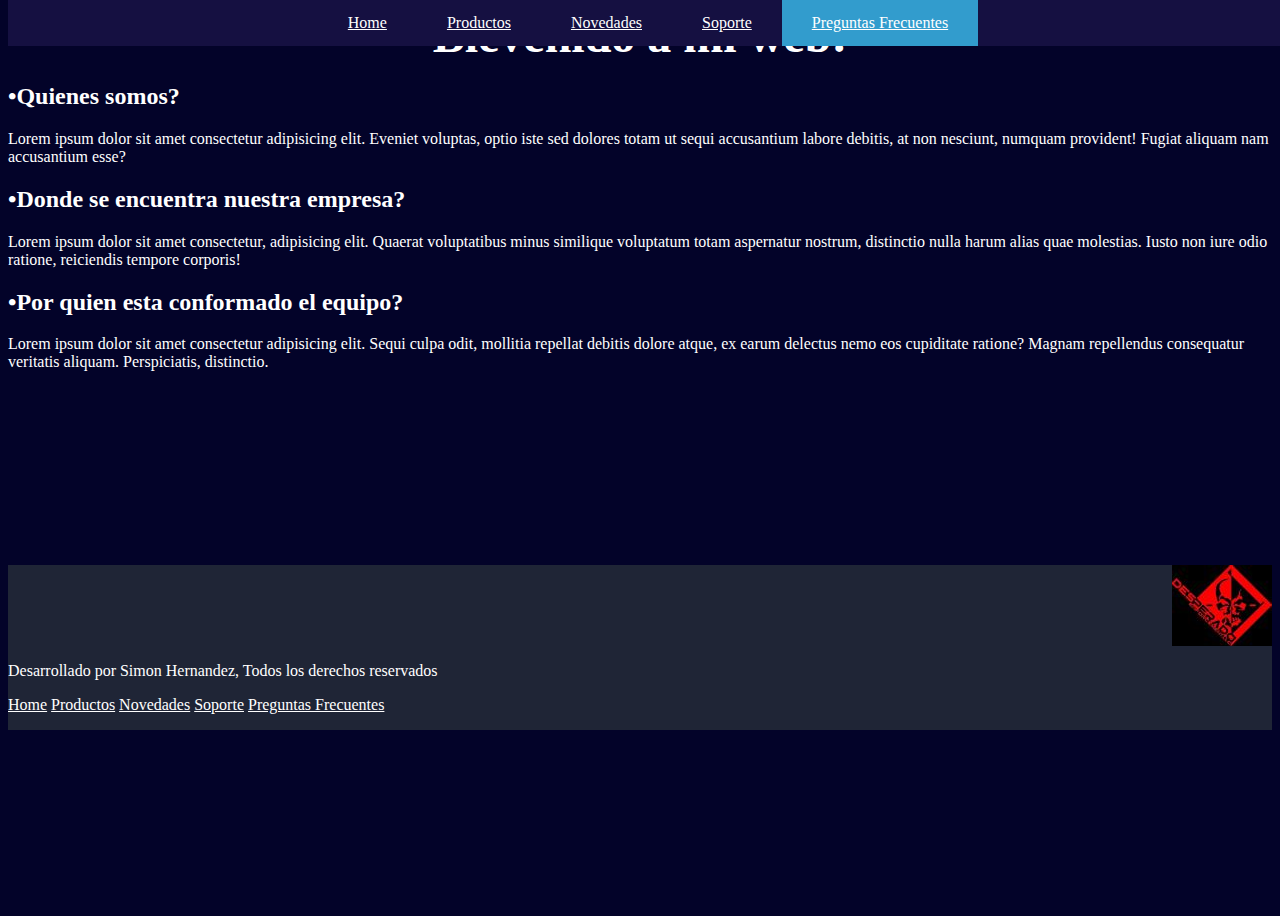
==== faq.html @ 15bb391f "Add files via upload" ====
<html lang="en">

<head>
    <meta charset="UTF-8">
    <meta http-equiv="X-UA-Compatible" content="IE=edge">
    <meta name="viewport" content="width=device-width, initial-scale=1.0">
    <link rel="shortcut icon" href="./assets/Iconos/Icono_Principal.jpeg">
    <link rel="stylesheet" href="assets/style.css">
    <title>Preguntas Frecuentes</title>
</head>

<body>
    <header>
        <nav>
            <a href="./index.html">Home</a>
            <a href="./productos.html">Productos</a>
            <a href="./novedades.html">Novedades</a>
            <a href="./soporte.html">Soporte</a>
            <a class="colors" href="./faq.html">Preguntas Frecuentes</a>
        </nav>
    </header>
    <main>
        <section>
            <h1 class="center">Bievenido a mi web!</h1>
            <h2>•Quienes somos?</h2>
            <p>Lorem ipsum dolor sit amet consectetur adipisicing elit. Eveniet voluptas, optio iste sed dolores totam
                ut sequi accusantium labore debitis, at non nesciunt, numquam provident! Fugiat aliquam nam accusantium
                esse?</p>
            <h2>•Donde se encuentra nuestra empresa?</h2>
            <p>Lorem ipsum dolor sit amet consectetur, adipisicing elit. Quaerat voluptatibus minus similique voluptatum
                totam aspernatur nostrum, distinctio nulla harum alias quae molestias. Iusto non iure odio ratione,
                reiciendis tempore corporis!</p>
            <h2>•Por quien esta conformado el equipo?</h2>
            <p>Lorem ipsum dolor sit amet consectetur adipisicing elit. Sequi culpa odit, mollitia repellat debitis
                dolore atque, ex earum delectus nemo eos cupiditate ratione? Magnam repellendus consequatur veritatis
                aliquam. Perspiciatis, distinctio.</p>
        </section>
    </main>
    <footer>
        <img src="./assets/Iconos/Icono_Principal.jpeg" alt="Icono_Principal">
        <p class="footer-p">Desarrollado por Simon Hernandez, Todos los derechos reservados</p>
        <div>
            <p class="footer-links">
                <a href="./index.html">Home</a>
                <a href="./productos.html">Productos</a>
                <a href="./novedades.html">Novedades</a>
                <a href="./soporte.html">Soporte</a>
                <a href="./faq.html">Preguntas Frecuentes</a>
            </p>
        </div>
    </footer>

</body>

</html>
---- assets/style.css ----
body {
    background-color: rgb(3, 3, 41);
    color: white;
    min-height: 100vh;
    display: flex;
    flex-direction: column;
}

.main {
    position: fixed;
    top: 0;
    display: flex;
    justify-content: center;
    flex-wrap: nowrap;
}

.center {
    text-align: center;
    margin: auto;
    font-size: 300%;
}


nav {
    text-align: center;
    margin: auto;
    position: fixed;
    top: 0;
    width: 100%;
    display: flex;
    justify-content: center;
    flex-wrap: nowrap;
    background-color: rgb(21, 16, 65);
    
}

nav a {
    color: white;
    float: left;
    padding: 14px 30px;
}

nav a:hover {
    background-color: black;
}

.colors {
    background-color: rgb(50, 156, 205);
}


.nov {
    float: left;

}

.right {
    float: right;
}

.form {
    display: grid;
    gap: 50px 100px;
    grid-template-columns: auto auto auto;
    padding: 10px;
}


.principal {
    padding-top: 20px;
    margin-top: 5vh;
}

.principal-text {
    text-align: center;
    margin: auto;
    width: 50%;
    padding: 10px;
}

.principal__contacto {
    margin-top: 10vh;
    display: flex;
    justify-content: center;
    vertical-align: middle;
}
.principal__contacto__botonenviar {
    display: flex;
    justify-content: center;
    vertical-align: middle;

}
.principal__contacto > form {
    width: 30rem;
}

.full-width-image {
    min-width: 336px;
    max-width: 100%;
    width: 100%;
    min-height: 280px;
    height: 500px;
    object-fit: cover;
}


/* FOOTER */

footer {
    background-color: rgb(31, 37, 54);
    bottom: 0;
    width: 100%;
    margin-top: auto;
    text-align: right;
    margin: auto;
}

.footer-p {
    text-align: left;
}

.footer-links {
    text-align: left;
}

.footer-links a {
    color: white;
}

.footer-links a:hover {
    color: #428bca;
}


.grid-container {
    display: grid;
    gap: 50px 100px;
    grid-template-columns: auto auto auto;
   
    padding: 10px;
    align-content: center;
  }
  
  .grid-item {
    background-color: rgba(148, 30, 30, 0.8);
    border: 1px solid rgba(0, 0, 0, 0.8);
    padding: 20px;
    font-size: 30px;
    text-align: center;
    align-content: right;
  }


.row {
    display: grid;
    gap: 50px 100px;
    grid-template-columns: auto auto auto;
    
    padding: 10px;
    column-gap: 50px;
    row-gap: 50px;
  }
  
  
  
  @media screen and (max-width: 800px) {
    .row {
      flex: 50%;
      max-width: 50%;
    }
  }
  
  
  @media screen and (max-width: 600px) {
    .row {
      flex: 100%;
      max-width: 100%;
    }
  }
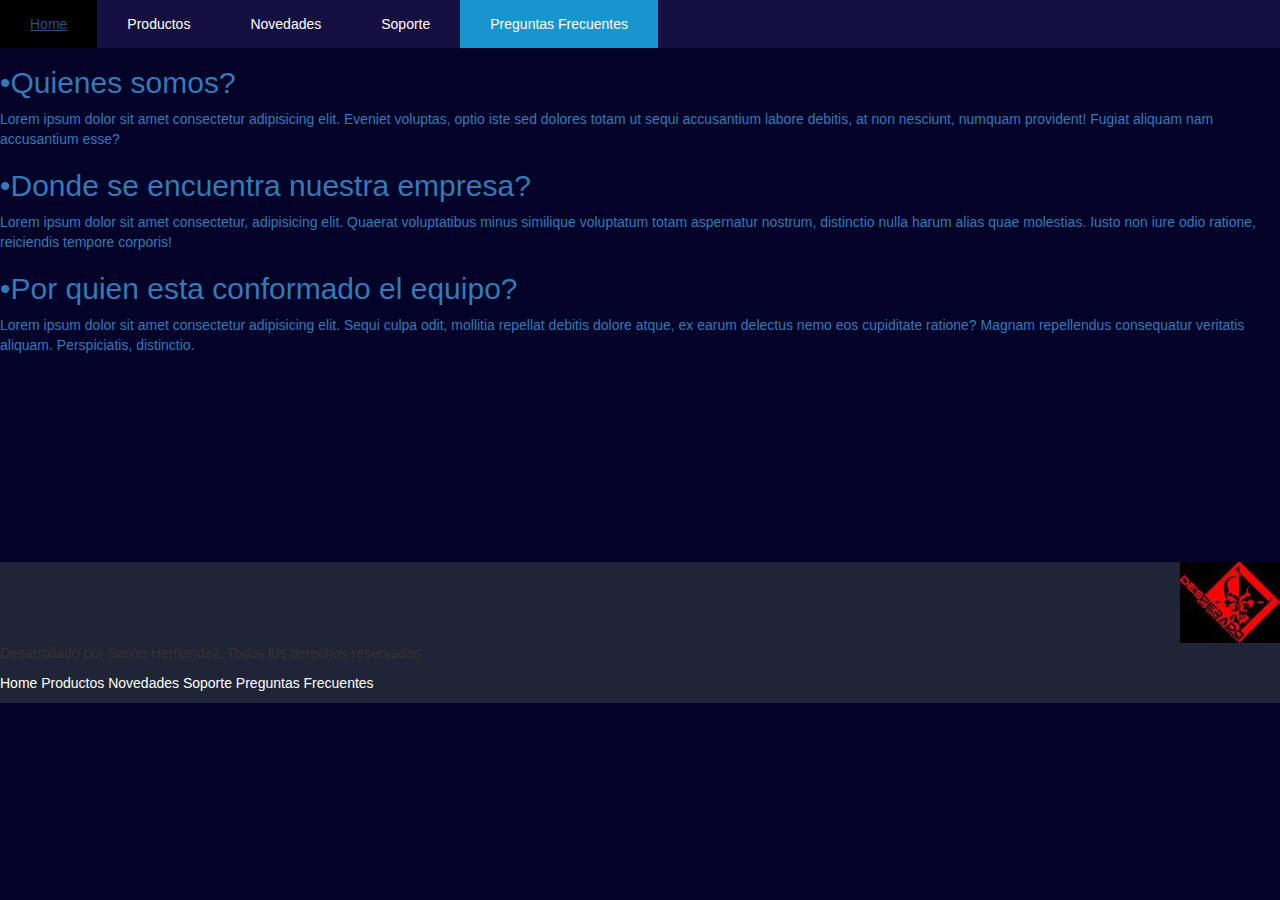
==== commit b04f33cb: "Add files via upload" ====
--- a/faq.html
+++ b/faq.html
@@ -6,10 +6,14 @@
     <meta name="viewport" content="width=device-width, initial-scale=1.0">
     <link rel="shortcut icon" href="./assets/Iconos/Icono_Principal.jpeg">
     <link rel="stylesheet" href="assets/style.css">
+    <meta name="viewport" content="width=device-width, initial-scale=1">
+  <link rel="stylesheet" href="https://maxcdn.bootstrapcdn.com/bootstrap/3.4.1/css/bootstrap.min.css">
+  <script src="https://ajax.googleapis.com/ajax/libs/jquery/3.6.1/jquery.min.js"></script>
+  <script src="https://maxcdn.bootstrapcdn.com/bootstrap/3.4.1/js/bootstrap.min.js"></script>
     <title>Preguntas Frecuentes</title>
 </head>
 
-<body>
+<body class="bod_color">
     <header>
         <nav>
             <a href="./index.html">Home</a>
@@ -22,16 +26,16 @@
     <main>
         <section>
             <h1 class="center">Bievenido a mi web!</h1>
-            <h2>•Quienes somos?</h2>
-            <p>Lorem ipsum dolor sit amet consectetur adipisicing elit. Eveniet voluptas, optio iste sed dolores totam
+            <h2 class="text-primary">•Quienes somos?</h2>
+            <p class="text-primary">Lorem ipsum dolor sit amet consectetur adipisicing elit. Eveniet voluptas, optio iste sed dolores totam
                 ut sequi accusantium labore debitis, at non nesciunt, numquam provident! Fugiat aliquam nam accusantium
                 esse?</p>
-            <h2>•Donde se encuentra nuestra empresa?</h2>
-            <p>Lorem ipsum dolor sit amet consectetur, adipisicing elit. Quaerat voluptatibus minus similique voluptatum
+            <h2 class="text-primary">•Donde se encuentra nuestra empresa?</h2>
+            <p class="text-primary">Lorem ipsum dolor sit amet consectetur, adipisicing elit. Quaerat voluptatibus minus similique voluptatum
                 totam aspernatur nostrum, distinctio nulla harum alias quae molestias. Iusto non iure odio ratione,
                 reiciendis tempore corporis!</p>
-            <h2>•Por quien esta conformado el equipo?</h2>
-            <p>Lorem ipsum dolor sit amet consectetur adipisicing elit. Sequi culpa odit, mollitia repellat debitis
+            <h2 class="text-primary">•Por quien esta conformado el equipo?</h2>
+            <p class="text-primary">Lorem ipsum dolor sit amet consectetur adipisicing elit. Sequi culpa odit, mollitia repellat debitis
                 dolore atque, ex earum delectus nemo eos cupiditate ratione? Magnam repellendus consequatur veritatis
                 aliquam. Perspiciatis, distinctio.</p>
         </section>
--- a/assets/style.css
+++ b/assets/style.css
@@ -7,6 +7,10 @@
     flex-direction: column;
 }
 
+.bod_color {  background-color: rgb(3, 3, 41);
+}
+
+
 .main {
     position: fixed;
     top: 0;
@@ -19,6 +23,7 @@
     text-align: center;
     margin: auto;
     font-size: 300%;
+    color: #428bca;
 }
 
 
@@ -46,7 +51,7 @@
 }
 
 .colors {
-    background-color: rgb(50, 156, 205);
+    background-color: rgb(23, 149, 207);
 }
 
 
@@ -57,6 +62,7 @@
 
 .right {
     float: right;
+    color: #428bca;
 }
 
 .form {
@@ -104,6 +110,14 @@
     object-fit: cover;
 }
 
+.opacity {
+    opacity: 0.5;
+}
+
+
+.carousel-inner > .item > img {
+    margin: 0 auto;
+  }
 
 /* FOOTER */
 
@@ -142,16 +156,14 @@
     align-content: center;
   }
   
-  .grid-item {
+  .col {
     background-color: rgba(148, 30, 30, 0.8);
-    border: 1px solid rgba(0, 0, 0, 0.8);
     padding: 20px;
     font-size: 30px;
     text-align: center;
     align-content: right;
   }
-
-
+  
 .row {
     display: grid;
     gap: 50px 100px;
@@ -181,4 +193,10 @@
 
 
 
-
+.animation {
+    transition: transform .7s ease-in-out;
+}
+.animation:hover {
+    transform: rotate(360deg);
+}
+
